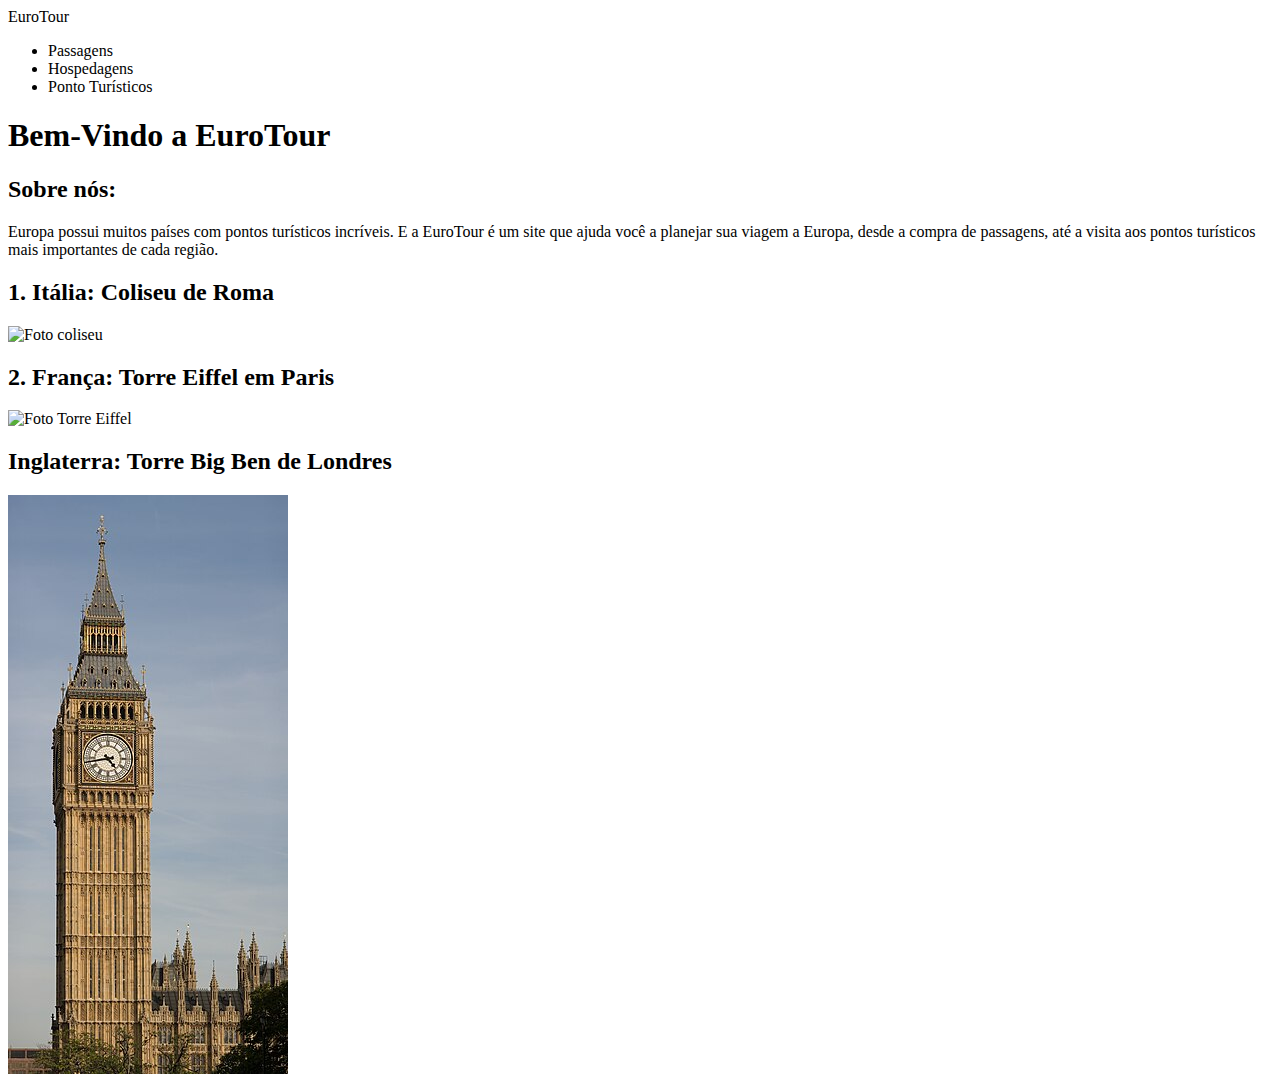
==== europa.html @ 31789c43 "site html de pontos turísticos da Europa" ====
<!DOCTYPE html>
<html lang="en">
<head>
    <meta charset="UTF-8">
    <meta name="viewport" content="width=device-width, initial-scale=1.0">
    <title>Document</title>
</head>
<body>
    <header>
        <span>EuroTour</span>
        <nav>
            <ul><li>Passagens</li>
                <li>Hospedagens</li>
                <li>Ponto Turísticos</li>
            </ul>
            
        </nav>
    </header>
    <section>
        <div>
            <h1>Bem-Vindo a EuroTour</h1>
            <h2>Sobre nós:</h2>

            <p> Europa possui muitos países com pontos turísticos incríveis. E 
                a EuroTour é um site que ajuda você a planejar sua viagem a Europa,
                desde a compra de passagens, até a visita aos pontos turísticos mais importantes
                de cada região.</p>
        </div>
        <div>
            <h2>1. Itália: Coliseu de Roma</h2>

            <img src="https://upload.wikimedia.org/wikipedia/commons/thumb/d/de/Colosseo_2020.jpg/300px-Colosseo_2020.jpg" alt="Foto coliseu">

            <h2>2. França: Torre Eiffel em Paris</h2>
            <img src="https://upload.wikimedia.org/wikipedia/commons/thumb/d/d2/Eiffelturm.JPG/275px-Eiffelturm.JPG" alt="Foto Torre Eiffel">

            <h2>Inglaterra: Torre Big Ben de Londres</h2>
            <img src="imagens/Big ben.jpg" alt="Foto Big Ben">
        <div>
    <section>

    
</body>
</html>
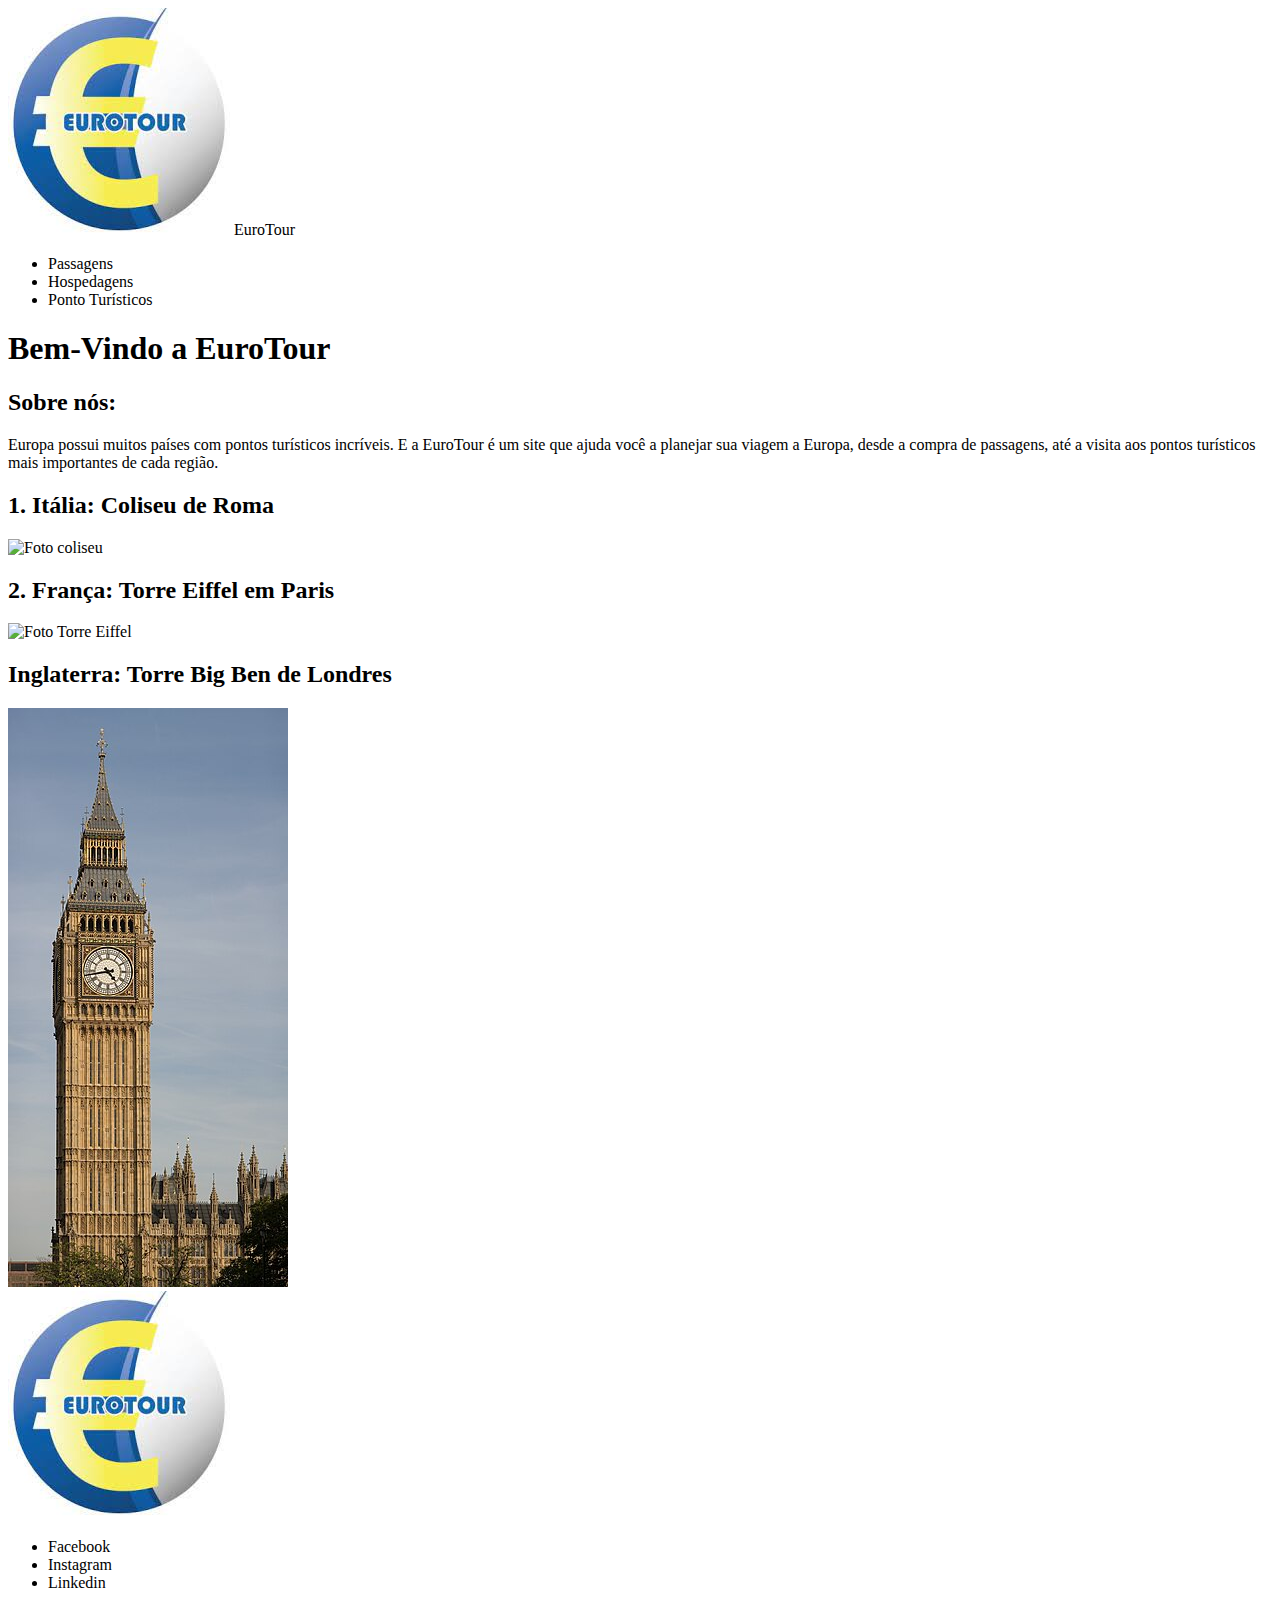
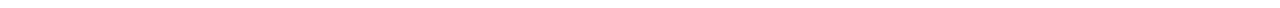
==== commit 45de1839: "adiocionado o footer" ====
--- a/europa.html
+++ b/europa.html
@@ -3,10 +3,11 @@
 <head>
     <meta charset="UTF-8">
     <meta name="viewport" content="width=device-width, initial-scale=1.0">
-    <title>Document</title>
+    <title>EuroTour</title>
 </head>
 <body>
     <header>
+        <img src="imagens/download.jpg" alt="logo da EuroTour">
         <span>EuroTour</span>
         <nav>
             <ul><li>Passagens</li>
@@ -16,28 +17,35 @@
             
         </nav>
     </header>
-    <section>
-        <div>
-            <h1>Bem-Vindo a EuroTour</h1>
+    <main>
+        <h1>Bem-Vindo a EuroTour</h1>
+        <section>
             <h2>Sobre nós:</h2>
 
             <p> Europa possui muitos países com pontos turísticos incríveis. E 
                 a EuroTour é um site que ajuda você a planejar sua viagem a Europa,
                 desde a compra de passagens, até a visita aos pontos turísticos mais importantes
                 de cada região.</p>
-        </div>
-        <div>
-            <h2>1. Itália: Coliseu de Roma</h2>
+                
+                <h2>1. Itália: Coliseu de Roma</h2>
 
-            <img src="https://upload.wikimedia.org/wikipedia/commons/thumb/d/de/Colosseo_2020.jpg/300px-Colosseo_2020.jpg" alt="Foto coliseu">
+                <img src="https://upload.wikimedia.org/wikipedia/commons/thumb/d/de/Colosseo_2020.jpg/300px-Colosseo_2020.jpg" alt="Foto coliseu">
 
-            <h2>2. França: Torre Eiffel em Paris</h2>
-            <img src="https://upload.wikimedia.org/wikipedia/commons/thumb/d/d2/Eiffelturm.JPG/275px-Eiffelturm.JPG" alt="Foto Torre Eiffel">
+                <h2>2. França: Torre Eiffel em Paris</h2>
+                <img src="https://upload.wikimedia.org/wikipedia/commons/thumb/d/d2/Eiffelturm.JPG/275px-Eiffelturm.JPG" alt="Foto Torre Eiffel">
 
-            <h2>Inglaterra: Torre Big Ben de Londres</h2>
-            <img src="imagens/Big ben.jpg" alt="Foto Big Ben">
-        <div>
-    <section>
+                <h2>Inglaterra: Torre Big Ben de Londres</h2>
+                <img src="imagens/Big ben.jpg" alt="Foto Big Ben">
+        </section>
+    </main>
+    <footer>
+        <img src="imagens/download.jpg" alt="logo da EuroTour">
+        <ul>
+            <li>Facebook</li>
+            <li>Instagram</li>
+            <li>Linkedin</li>
+        </ul>
+    </footer>
 
     
 </body>
